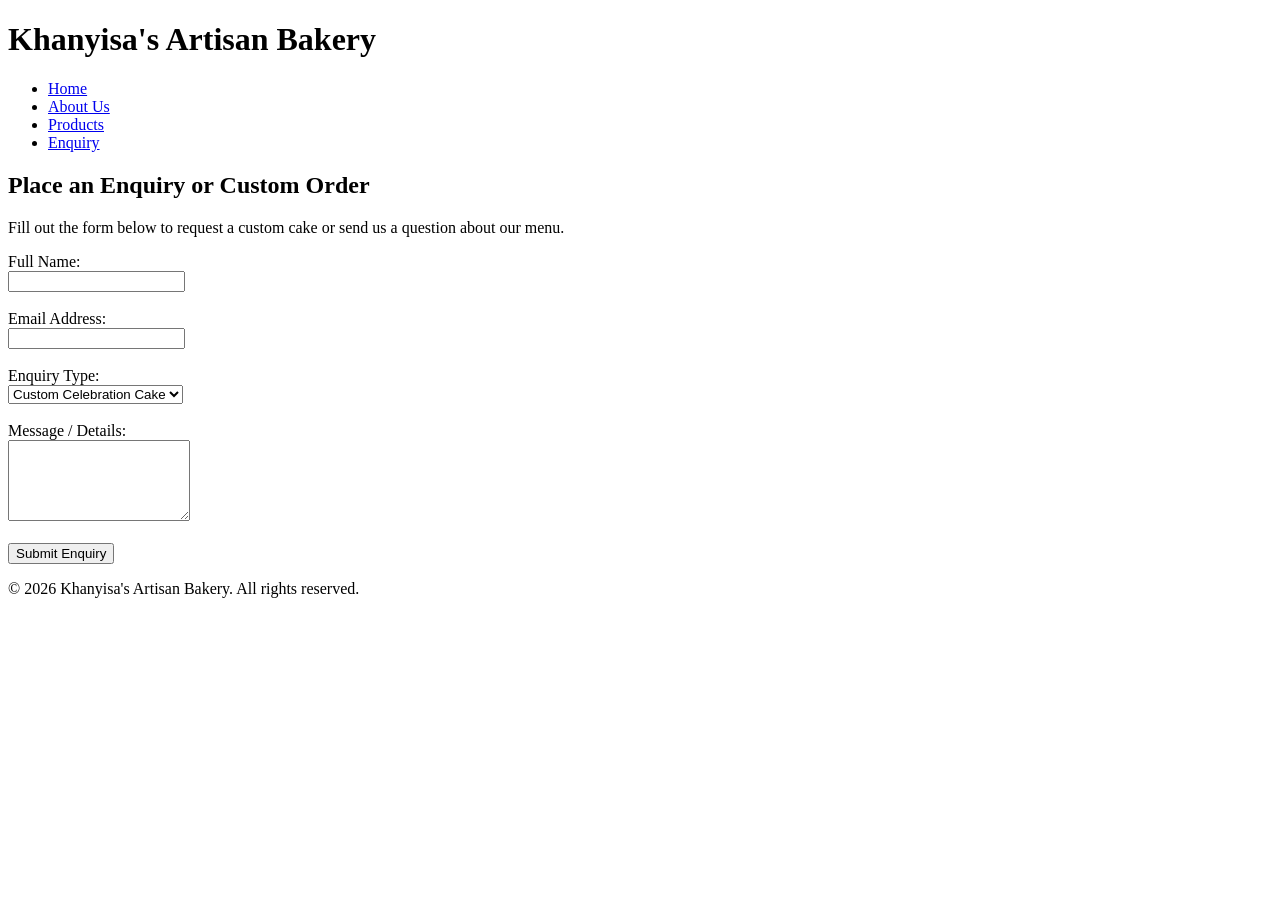
==== enquiry.html @ 7ce06af4 "Add files via upload" ====
<!DOCTYPE html>
<html lang="en">
<head>
    <meta charset="UTF-8">
    <meta name="viewport" content="width=device-width, initial-scale=1.0">
    <title>Khanyisa's Artisan Bakery - Enquiry</title>
    <link rel="stylesheet" href="css/style.css">
</head>
<body>
    <header>
        <h1>Khanyisa's Artisan Bakery</h1>
        <nav>
            <ul>
                <li><a href="index.html">Home</a></li>
                <li><a href="about.html">About Us</a></li>
                <li><a href="product.html">Products</a></li>
                <li><a href="enquiry.html">Enquiry</a></li>
            </ul>
        </nav>
    </header>

    <main>
        <section class="enquiry-form">
            <h2>Place an Enquiry or Custom Order</h2>
            <p>Fill out the form below to request a custom cake or send us a question about our menu.</p>
            
            <form action="#" method="POST">
                <label for="name">Full Name:</label><br>
                <input type="text" id="name" name="name" required><br><br>

                <label for="email">Email Address:</label><br>
                <input type="email" id="email" name="email" required><br><br>

                <label for="order-type">Enquiry Type:</label><br>
                <select id="order-type" name="order_type">
                    <option value="custom-cake">Custom Celebration Cake</option>
                    <option value="daily-menu">Daily Menu Question</option>
                    <option value="event-catering">Event Catering</option>
                </select><br><br>

                <label for="message">Message / Details:</label><br>
                <textarea id="message" name="message" rows="5" required></textarea><br><br>

                <button type="submit" class="btn">Submit Enquiry</button>
            </form>
        </section>
    </main>

    <footer>
        <p>&copy; 2026 Khanyisa's Artisan Bakery. All rights reserved.</p>
    </footer>
</body>
</html>
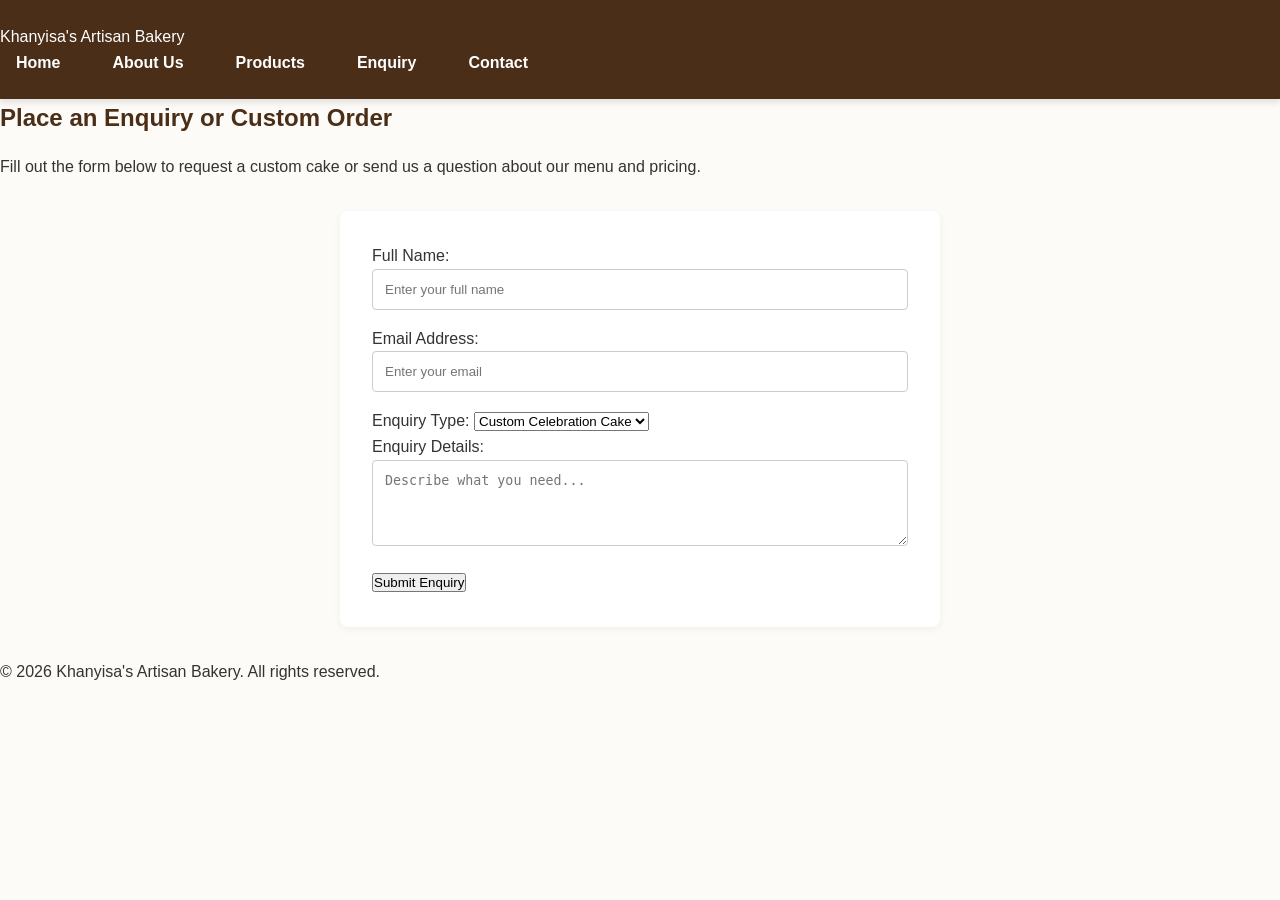
==== commit 09585dc4: "Add files via upload" ====
--- a/enquiry.html
+++ b/enquiry.html
@@ -3,18 +3,21 @@
 <head>
     <meta charset="UTF-8">
     <meta name="viewport" content="width=device-width, initial-scale=1.0">
-    <title>Khanyisa's Artisan Bakery - Enquiry</title>
+    <title>Enquire Online | Khanyisa's Artisan Bakery</title>
+    <meta name="description" content="Send your product, pricing, or custom order enquiries to Khanyisa's Artisan Bakery. We are here to help make your events special.">
+    <meta name="keywords" content="bakery enquiry, custom order, catering query, price quote bakery">
     <link rel="stylesheet" href="css/style.css">
 </head>
 <body>
     <header>
-        <h1>Khanyisa's Artisan Bakery</h1>
-        <nav>
-            <ul>
+        <nav class="navbar">
+            <div class="logo">Khanyisa's Artisan Bakery</div>
+            <ul class="nav-links">
                 <li><a href="index.html">Home</a></li>
                 <li><a href="about.html">About Us</a></li>
                 <li><a href="product.html">Products</a></li>
-                <li><a href="enquiry.html">Enquiry</a></li>
+                <li><a href="enquiry.html" class="active">Enquiry</a></li>
+                <li><a href="contact.html">Contact</a></li>
             </ul>
         </nav>
     </header>
@@ -22,26 +25,34 @@
     <main>
         <section class="enquiry-form">
             <h2>Place an Enquiry or Custom Order</h2>
-            <p>Fill out the form below to request a custom cake or send us a question about our menu.</p>
-            
+            <p>Fill out the form below to request a custom cake or send us a question about our menu and pricing.</p>
+
             <form action="#" method="POST">
-                <label for="name">Full Name:</label><br>
-                <input type="text" id="name" name="name" required><br><br>
+                <div class="form-group">
+                    <label for="name">Full Name:</label>
+                    <input type="text" id="name" name="name" required placeholder="Enter your full name">
+                </div>
 
-                <label for="email">Email Address:</label><br>
-                <input type="email" id="email" name="email" required><br><br>
+                <div class="form-group">
+                    <label for="email">Email Address:</label>
+                    <input type="email" id="email" name="email" required placeholder="Enter your email">
+                </div>
 
-                <label for="order-type">Enquiry Type:</label><br>
-                <select id="order-type" name="order_type">
-                    <option value="custom-cake">Custom Celebration Cake</option>
-                    <option value="daily-menu">Daily Menu Question</option>
-                    <option value="event-catering">Event Catering</option>
-                </select><br><br>
+                <div class="form-group">
+                    <label for="order-type">Enquiry Type:</label>
+                    <select id="order-type" name="order_type">
+                        <option value="custom-cake">Custom Celebration Cake</option>
+                        <option value="daily-menu">Daily Menu Question</option>
+                        <option value="event-catering">Event Catering</option>
+                    </select>
+                </div>
 
-                <label for="message">Message / Details:</label><br>
-                <textarea id="message" name="message" rows="5" required></textarea><br><br>
+                <div class="form-group">
+                    <label for="details">Enquiry Details:</label>
+                    <textarea id="details" name="details" rows="4" required placeholder="Describe what you need..."></textarea>
+                </div>
 
-                <button type="submit" class="btn">Submit Enquiry</button>
+                <button type="submit" class="submit-btn">Submit Enquiry</button>
             </form>
         </section>
     </main>
@@ -49,5 +60,6 @@
     <footer>
         <p>&copy; 2026 Khanyisa's Artisan Bakery. All rights reserved.</p>
     </footer>
+    <script src="js/script.js"></script>
 </body>
 </html>
--- a/css/style.css
+++ b/css/style.css
@@ -0,0 +1,214 @@
+/* ==========================================
+1. CSS RESET & VARIABLES
+   ========================================== */
+* {
+    margin: 0;
+    padding: 0;
+    box-sizing: border-box;
+}
+
+:root {
+    --primary-color: #4a2e18;
+    --accent-color: #d4a373;
+    --bg-color: #fdfbf7;
+    --text-color: #333333;
+    --white: #ffffff;
+    --transition: all 0.3s ease;
+}
+
+/* ==========================================
+   2. BASE STYLES & TYPOGRAPHY
+   ========================================== */
+body {
+    font-family: 'Segoe UI', Tahoma, Geneva, Verdana, sans-serif;
+    font-size: 1rem;
+    line-height: 1.6;
+    color: var(--text-color);
+    background-color: var(--bg-color);
+}
+
+.container {
+    width: 90%;
+    max-width: 1200px;
+    margin: 0 auto;
+}
+
+h1, h2, h3 {
+    color: var(--primary-color);
+    margin-bottom: 1rem;
+}
+
+/* ==========================================
+   3. HEADER & FLEXBOX NAVIGATION
+   ========================================== */
+header {
+    background-color: var(--primary-color);
+    color: var(--white);
+    padding: 1.5rem 0;
+    box-shadow: 0 4px 6px rgba(0,0,0,0.1);
+}
+
+header .container {
+    display: flex;
+    justify-content: space-between;
+    align-items: center;
+    flex-wrap: wrap;
+}
+
+nav ul {
+    display: flex;
+    list-style: none;
+    gap: 20px;
+}
+
+nav ul li a {
+    color: var(--white);
+    text-decoration: none;
+    font-weight: bold;
+    padding: 0.5rem 1rem;
+    border-radius: 4px;
+    transition: var(--transition);
+}
+
+nav ul li a:hover,
+nav ul li a:focus {
+    background-color: var(--accent-color);
+    color: var(--primary-color);
+}
+
+/* ==========================================
+   4. LAYOUT STRUCTURE (GRID & FLEX)
+   ========================================== */
+.hero {
+    background: linear-gradient(rgba(0,0,0,0.5), rgba(0,0,0,0.5)), url('../image/hero-bg.jpg') center/cover no-repeat;
+    color: var(--white);
+    text-align: center;
+    padding: 5rem 1rem;
+    margin-bottom: 2rem;
+}
+
+.hero h2 {
+    font-size: 2.5rem;
+    color: var(--white);
+}
+
+.product-grid {
+    display: grid;
+    grid-template-columns: repeat(auto-fit, minmax(250px, 1fr));
+    gap: 2rem;
+    padding: 2rem 0;
+}
+
+.product-card {
+    background: var(--white);
+    border: 1px solid #e0d8c5;
+    border-radius: 8px;
+    padding: 1.5rem;
+    text-align: center;
+    box-shadow: 0 2px 5px rgba(0,0,0,0.05);
+    transition: var(--transition);
+}
+
+.product-card:hover {
+    transform: translateY(-5px);
+    box-shadow: 0 6px 12px rgba(0,0,0,0.1);
+}
+
+/* ==========================================
+   5. INTERACTIVE BUTTONS & FORMS
+   ========================================== */
+.btn {
+    display: inline-block;
+    background-color: var(--accent-color);
+    color: var(--primary-color);
+    padding: 0.75rem 1.5rem;
+    border: none;
+    border-radius: 4px;
+    text-decoration: none;
+    font-weight: bold;
+    cursor: pointer;
+    transition: var(--transition);
+}
+
+.btn:hover,
+.btn:active {
+    background-color: #bc8a5f;
+}
+
+form {
+    background: var(--white);
+    padding: 2rem;
+    border-radius: 8px;
+    max-width: 600px;
+    margin: 2rem auto;
+    box-shadow: 0 2px 8px rgba(0,0,0,0.05);
+}
+
+form input, form textarea {
+    width: 100%;
+    padding: 0.75rem;
+    margin-bottom: 1rem;
+    border: 1px solid #ccc;
+    border-radius: 4px;
+}
+
+form input:focus, form textarea:focus {
+    outline: none;
+    border-color: var(--accent-color);
+    box-shadow: 0 0 5px rgba(212, 163, 115, 0.5);
+}
+
+/* ==========================================
+   6. RESPONSIVE DESIGN & MEDIA QUERIES
+   ========================================== */
+@media (max-width: 768px) {
+    header .container {
+        flex-direction: column;
+        text-align: center;
+    }
+
+    nav ul {
+        margin-top: 1rem;
+        flex-direction: column;
+        gap: 10px;
+    }
+
+    .hero h2 {
+        font-size: 1.8rem;
+    }
+}
+
+/* ==========================================
+   7. IMAGE STYLING & RESPONSIVE LAYOUTS
+   ========================================== */
+.responsive-img {
+    width: 100%;
+    max-height: 400px;
+    object-fit: cover;
+    border-radius: 8px;
+    margin: 20px 0;
+}
+
+.products-grid {
+    display: grid;
+    grid-template-columns: repeat(auto-fit, minmax(250px, 1fr));
+    gap: 20px;
+    padding: 20px 0;
+}
+
+.product-card {
+    background: #fff;
+    border: 1px solid #e0e0e0;
+    border-radius: 8px;
+    padding: 15px;
+    text-align: center;
+    box-shadow: 0 4px 6px rgba(0, 0, 0, 0.05);
+}
+
+.product-card img {
+    width: 100%;
+    height: 200px;
+    object-fit: cover;
+    border-radius: 6px;
+    margin-bottom: 12px;
+}
